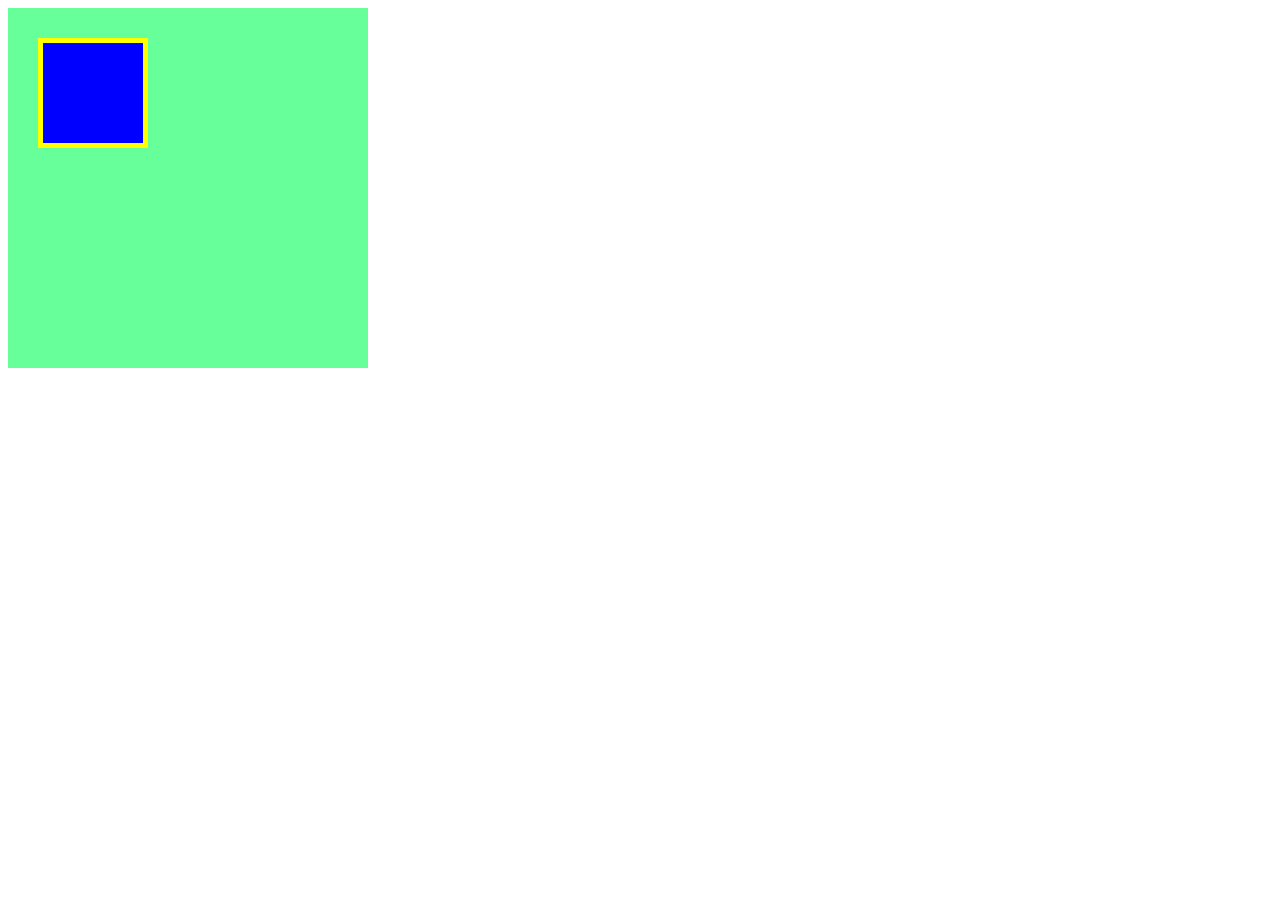
==== sample1/box.html @ 77aec472 "[Finish] 1-3" ====
<!DOCTYPE HTML>
<html>
<head>
  <meta charset="UTF-8">
  <link rel ="stylesheet" href="box.css">
  <title>BOX</title>
</head>

<body>
<div class="box1">
  <div class="box2"></div>
</div>
</body>



</html>
---- sample1/box.css ----
.box1{
  width: 300px;
  height: 300px;
  background-color: #66FF99;
  padding: 30px;
}
.box2{
  width: 100px;
  height: 100px;
  background-color: blue;
  border: 5px solid yellow;
}
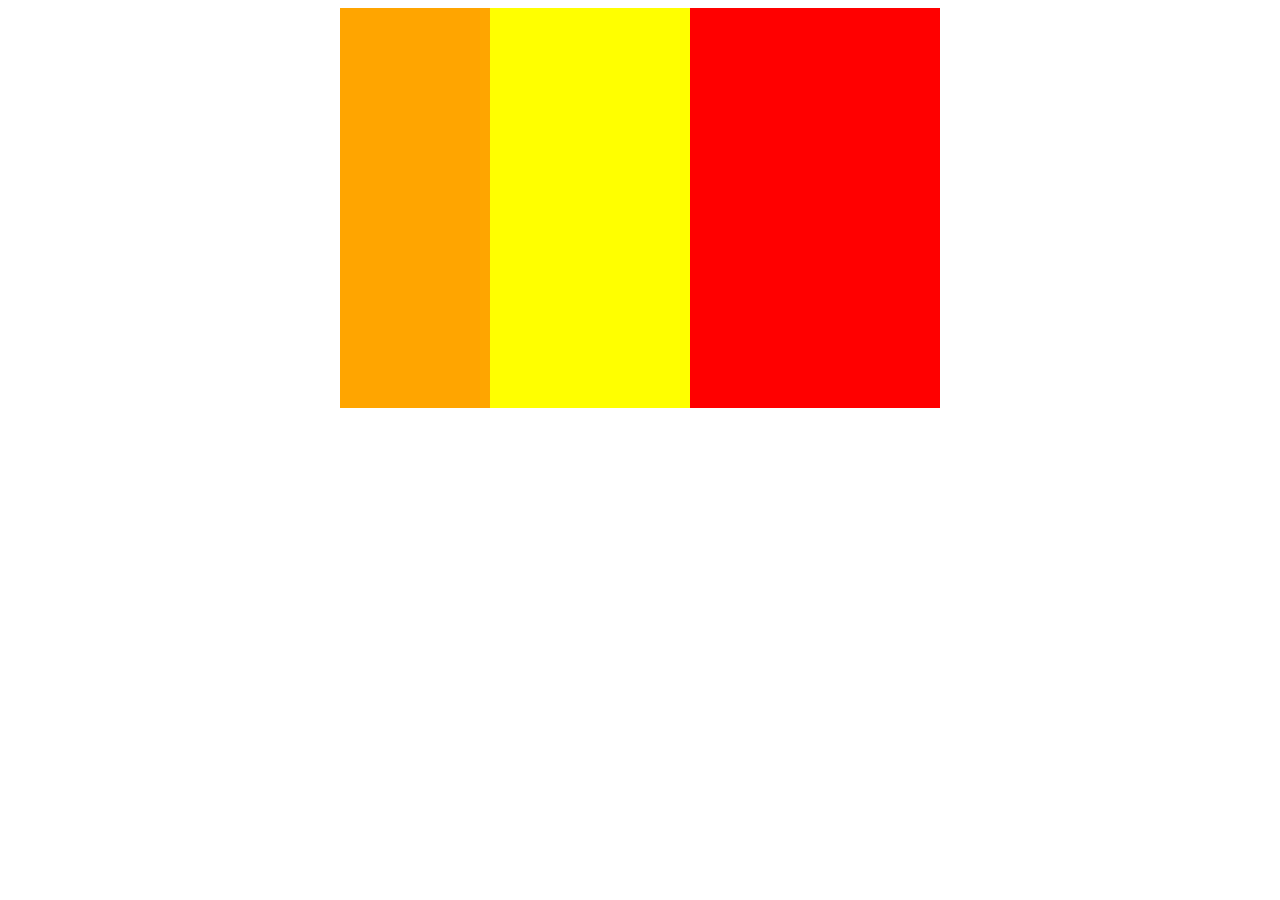
==== commit ef0ee89e: "1-4問3" ====
--- a/sample1/box.html
+++ b/sample1/box.html
@@ -7,8 +7,9 @@
 </head>
 
 <body>
-<div class="box1">
-  <div class="box2"></div>
+  <div class="boxes clearfix">
+    <div class="box1"></div>
+    <div class="box2"></div>
 </div>
 </body>
 
--- a/sample1/box.css
+++ b/sample1/box.css
@@ -1,12 +1,22 @@
+.clearfix::after{
+  content: " ";
+  display:block;
+  clear:both;
+}
+.boxes{
+  width: 600px;
+  background-color: yellow;
+  margin:0 auto;
+}
 .box1{
-  width: 300px;
-  height: 300px;
-  background-color: #66FF99;
-  padding: 30px;
+  width: 150px;
+  height: 400px;
+  background-color: orange;
+  float: left;
 }
 .box2{
-  width: 100px;
-  height: 100px;
-  background-color: blue;
-  border: 5px solid yellow;
+  width: 250px;
+  height: 400px;
+  background-color: red;
+  float: right;
 }